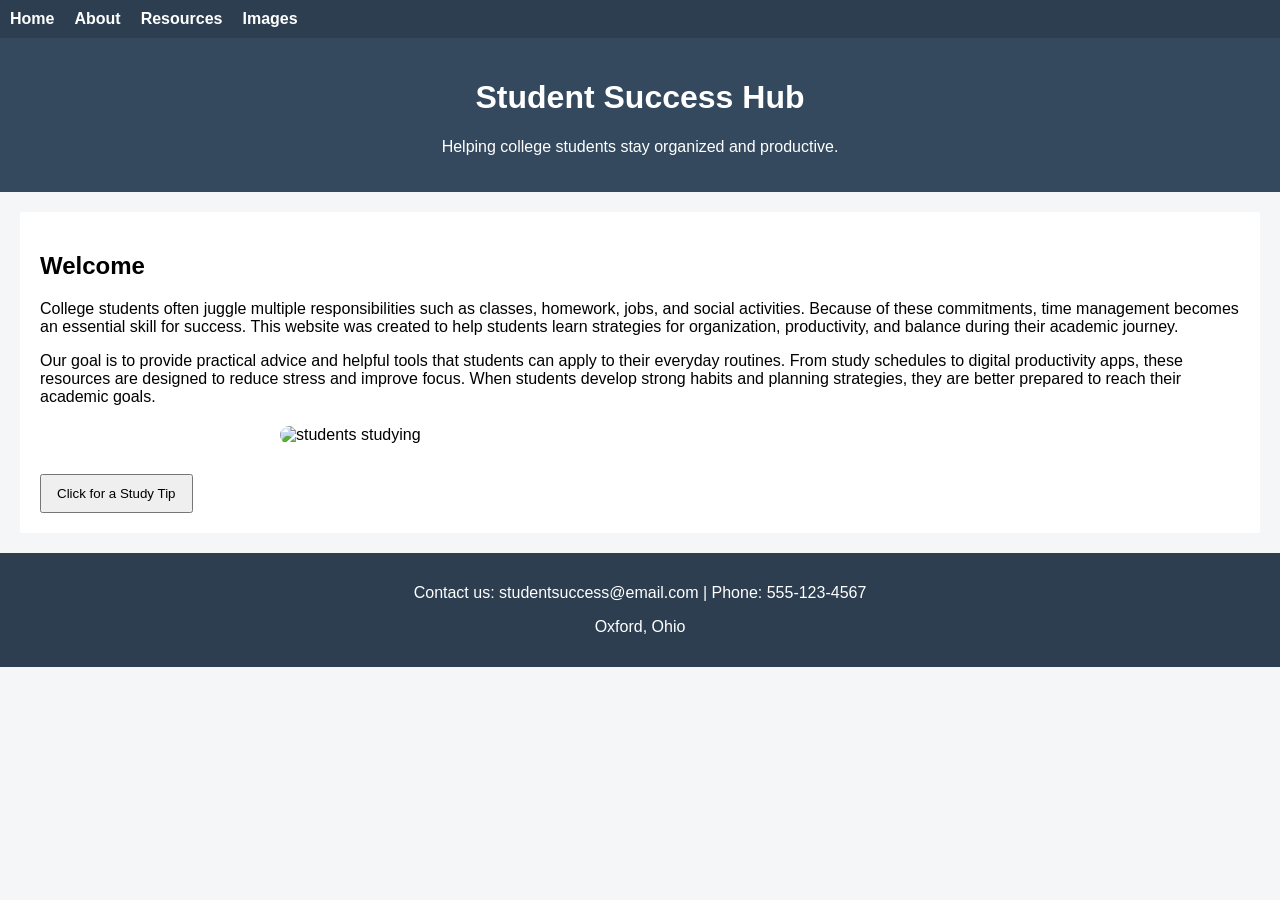
==== index.html @ 7f2582f3 "Add files via upload" ====
<!DOCTYPE html>
<html>
<head>
<meta charset="UTF-8">
<title>Student Success Hub</title>
<link rel="stylesheet" href="styles.css">
<script src="script.js" defer></script>
</head>
<body>
<nav>
<ul>
<li><a href="index.html">Home</a></li>
<li><a href="about.html">About</a></li>
<li><a href="resources.html">Resources</a></li>
<li><a href="images.html">Images</a></li>
</ul>
</nav>
<header>
<h1>Student Success Hub</h1>
<p>Helping college students stay organized and productive.</p>
</header>
<section>
<h2>Welcome</h2>
<p>
College students often juggle multiple responsibilities such as classes,
homework, jobs, and social activities. Because of these commitments,
time management becomes an essential skill for success. This website
was created to help students learn strategies for organization,
productivity, and balance during their academic journey.
</p>
<p>
Our goal is to provide practical advice and helpful tools that students
can apply to their everyday routines. From study schedules to digital
productivity apps, these resources are designed to reduce stress and
improve focus. When students develop strong habits and planning
strategies, they are better prepared to reach their academic goals.
</p>
<img src="images/study.jpg" class="main-img" alt="students studying">
<button onclick="showMessage()">Click for a Study Tip</button>
</section>
<footer>
<p>Contact us: studentsuccess@email.com | Phone: 555-123-4567</p>
<p>Oxford, Ohio</p>
</footer>
</body>
</html>
---- styles.css ----
body{
font-family: Arial, sans-serif;
background-color:#f4f6f8;
margin:0;
}
nav ul{
display:flex;
list-style:none;
background:#2c3e50;
margin:0;
padding:10px;
}
nav li{
margin-right:20px;
}
nav a{
color:white;
text-decoration:none;
font-weight:bold;
}
nav a:hover{
text-decoration:underline;
}
header{
text-align:center;
padding:20px;
background:#34495e;
color:white;
}
section{
padding:20px;
background:white;
margin:20px;
}
.main-img{
width:60%;
display:block;
margin:20px auto;
border-radius:10px;
}
table{
width:100%;
border-collapse:collapse;
}
table, th, td{
border:1px solid black;
}
th{
background:#2c3e50;
color:white;
padding:10px;
}
td{
padding:10px;
}
button{
padding:10px 15px;
margin-top:10px;
cursor:pointer;
}
footer{
text-align:center;
background:#2c3e50;
color:white;
padding:15px;
}
.image-gallery{
display:flex;
justify-content:center;
gap:20px;
flex-wrap:wrap;
margin-top:20px;
}
.image-gallery img{
width:300px;
border-radius:10px;
box-shadow:0px 4px 10px rgba(0,0,0,0.2);
}
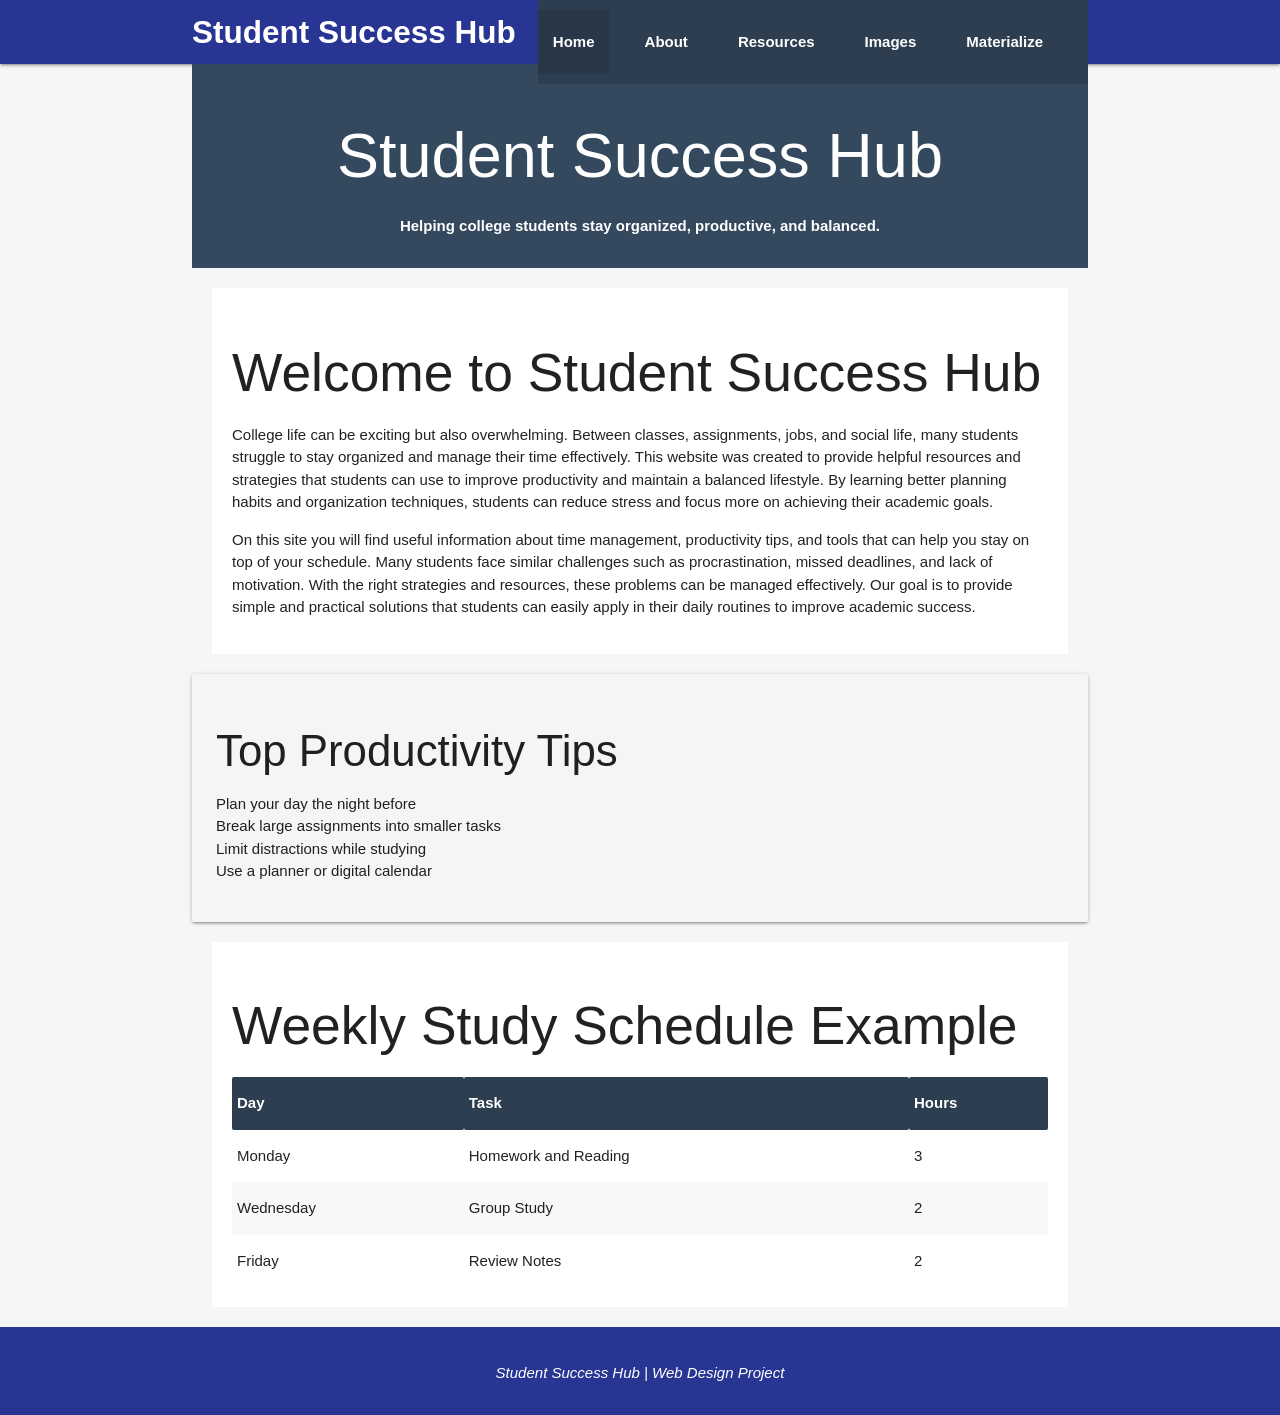
==== commit 153a0717: "Update index.html" ====
--- a/index.html
+++ b/index.html
@@ -1,47 +1,142 @@
+<!DOCTYPE html>
+<html lang="en">
 
-<!DOCTYPE html>
-<html>
 <head>
-<meta charset="UTF-8">
-<title>Student Success Hub</title>
-<link rel="stylesheet" href="styles.css">
-<script src="script.js" defer></script>
+    <meta charset="UTF-8">
+    <title>Student Success Hub</title>
+
+    <!-- Your CSS -->
+    <link rel="stylesheet" href="styles.css">
+
+    <!-- Materialize CSS CDN -->
+    <link rel="stylesheet" href="https://cdnjs.cloudflare.com/ajax/libs/materialize/1.0.0/css/materialize.min.css">
+
+    <!-- Google Icons -->
+    <link href="https://fonts.googleapis.com/icon?family=Material+Icons" rel="stylesheet">
 </head>
+
 <body>
-<nav>
-<ul>
-<li><a href="index.html">Home</a></li>
-<li><a href="about.html">About</a></li>
-<li><a href="resources.html">Resources</a></li>
-<li><a href="images.html">Images</a></li>
-</ul>
-</nav>
-<header>
-<h1>Student Success Hub</h1>
-<p>Helping college students stay organized and productive.</p>
-</header>
-<section>
-<h2>Welcome</h2>
-<p>
-College students often juggle multiple responsibilities such as classes,
-homework, jobs, and social activities. Because of these commitments,
-time management becomes an essential skill for success. This website
-was created to help students learn strategies for organization,
-productivity, and balance during their academic journey.
-</p>
-<p>
-Our goal is to provide practical advice and helpful tools that students
-can apply to their everyday routines. From study schedules to digital
-productivity apps, these resources are designed to reduce stress and
-improve focus. When students develop strong habits and planning
-strategies, they are better prepared to reach their academic goals.
-</p>
-<img src="images/study.jpg" class="main-img" alt="students studying">
-<button onclick="showMessage()">Click for a Study Tip</button>
-</section>
-<footer>
-<p>Contact us: studentsuccess@email.com | Phone: 555-123-4567</p>
-<p>Oxford, Ohio</p>
-</footer>
+
+    <!-- NAVBAR -->
+    <nav class="indigo darken-3">
+        <div class="nav-wrapper container">
+            <a href="index.html" class="brand-logo">Student Success Hub</a>
+
+            <a href="#" data-target="mobile-demo" class="sidenav-trigger">
+                <i class="material-icons">menu</i>
+            </a>
+
+            <ul class="right hide-on-med-and-down">
+                <li class="active"><a href="index.html">Home</a></li>
+                <li><a href="about.html">About</a></li>
+                <li><a href="resources.html">Resources</a></li>
+                <li><a href="images.html">Images</a></li>
+                <li><a href="materialize.html">Materialize</a></li>
+            </ul>
+        </div>
+    </nav>
+
+    <!-- MOBILE NAV -->
+    <ul class="sidenav" id="mobile-demo">
+        <li><a href="index.html">Home</a></li>
+        <li><a href="about.html">About</a></li>
+        <li><a href="resources.html">Resources</a></li>
+        <li><a href="images.html">Images</a></li>
+        <li><a href="materialize.html">Materialize</a></li>
+    </ul>
+
+
+    <header class="container section">
+        <h1>Student Success Hub</h1>
+        <p><b>Helping college students stay organized, productive, and balanced.</b></p>
+    </header>
+
+    <main class="container">
+
+        <section>
+            <h2>Welcome to Student Success Hub</h2>
+
+            <p>
+                College life can be exciting but also overwhelming. Between classes,
+                assignments, jobs, and social life, many students struggle to stay
+                organized and manage their time effectively. This website was created
+                to provide helpful resources and strategies that students can use to
+                improve productivity and maintain a balanced lifestyle. By learning
+                better planning habits and organization techniques, students can
+                reduce stress and focus more on achieving their academic goals.
+            </p>
+
+            <p>
+                On this site you will find useful information about time management,
+                productivity tips, and tools that can help you stay on top of your
+                schedule. Many students face similar challenges such as procrastination,
+                missed deadlines, and lack of motivation. With the right strategies and
+                resources, these problems can be managed effectively. Our goal is to
+                provide simple and practical solutions that students can easily apply
+                in their daily routines to improve academic success.
+            </p>
+        </section>
+
+        <aside class="card-panel grey lighten-4">
+            <h3>Top Productivity Tips</h3>
+            <ul>
+                <li>Plan your day the night before</li>
+                <li>Break large assignments into smaller tasks</li>
+                <li>Limit distractions while studying</li>
+                <li>Use a planner or digital calendar</li>
+            </ul>
+        </aside>
+
+        <section>
+            <h2>Weekly Study Schedule Example</h2>
+
+            <table class="striped">
+                <tr>
+                    <th>Day</th>
+                    <th>Task</th>
+                    <th>Hours</th>
+                </tr>
+
+                <tr>
+                    <td>Monday</td>
+                    <td>Homework and Reading</td>
+                    <td>3</td>
+                </tr>
+
+                <tr>
+                    <td>Wednesday</td>
+                    <td>Group Study</td>
+                    <td>2</td>
+                </tr>
+
+                <tr>
+                    <td>Friday</td>
+                    <td>Review Notes</td>
+                    <td>2</td>
+                </tr>
+            </table>
+        </section>
+
+    </main>
+
+    <footer class="page-footer indigo darken-3">
+        <div class="container center">
+            <p><i>Student Success Hub | Web Design Project</i></p>
+        </div>
+    </footer>
+
+
+    <!-- Materialize JS CDN -->
+    <script src="https://cdnjs.cloudflare.com/ajax/libs/materialize/1.0.0/js/materialize.min.js"></script>
+
+    <!-- Initialize Mobile Menu -->
+    <script>
+        document.addEventListener('DOMContentLoaded', function () {
+            var elems = document.querySelectorAll('.sidenav');
+            M.Sidenav.init(elems);
+        });
+    </script>
+
 </body>
+
 </html>
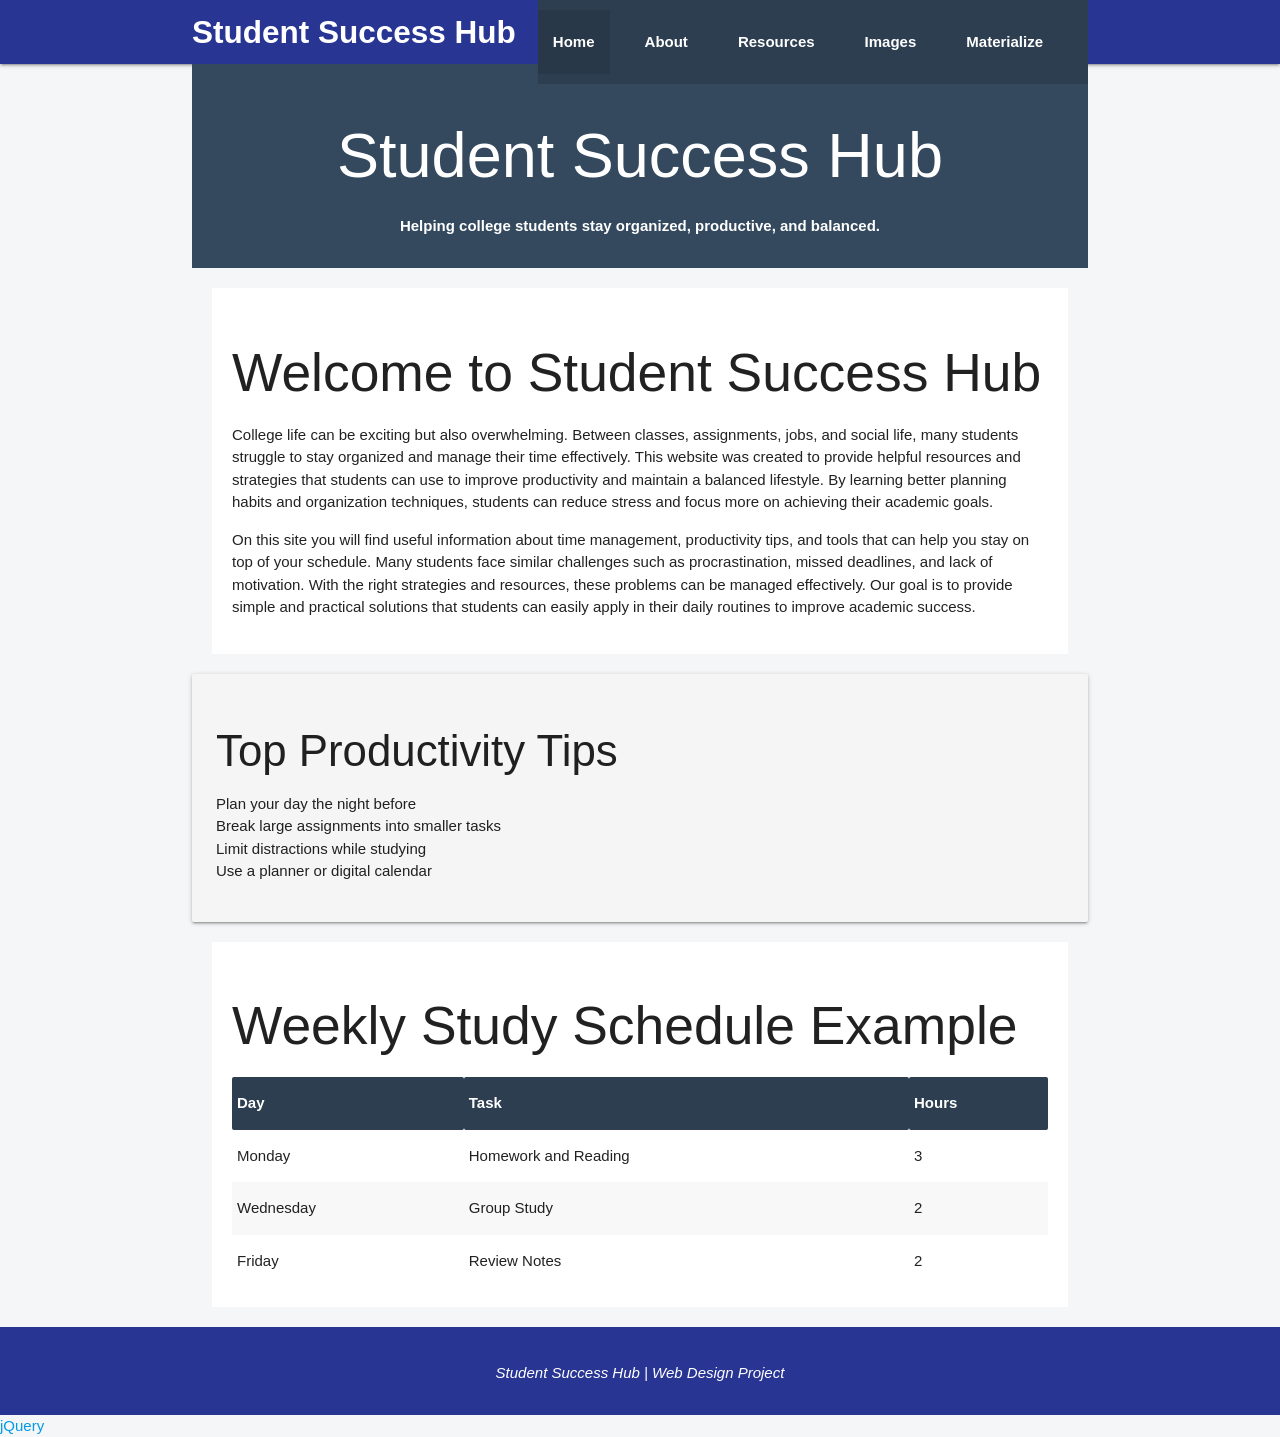
==== commit a58cdcd3: "Update index.html" ====
--- a/index.html
+++ b/index.html
@@ -140,3 +140,4 @@
 </body>
 
 </html>
+<a href="jquery.html">jQuery</a>
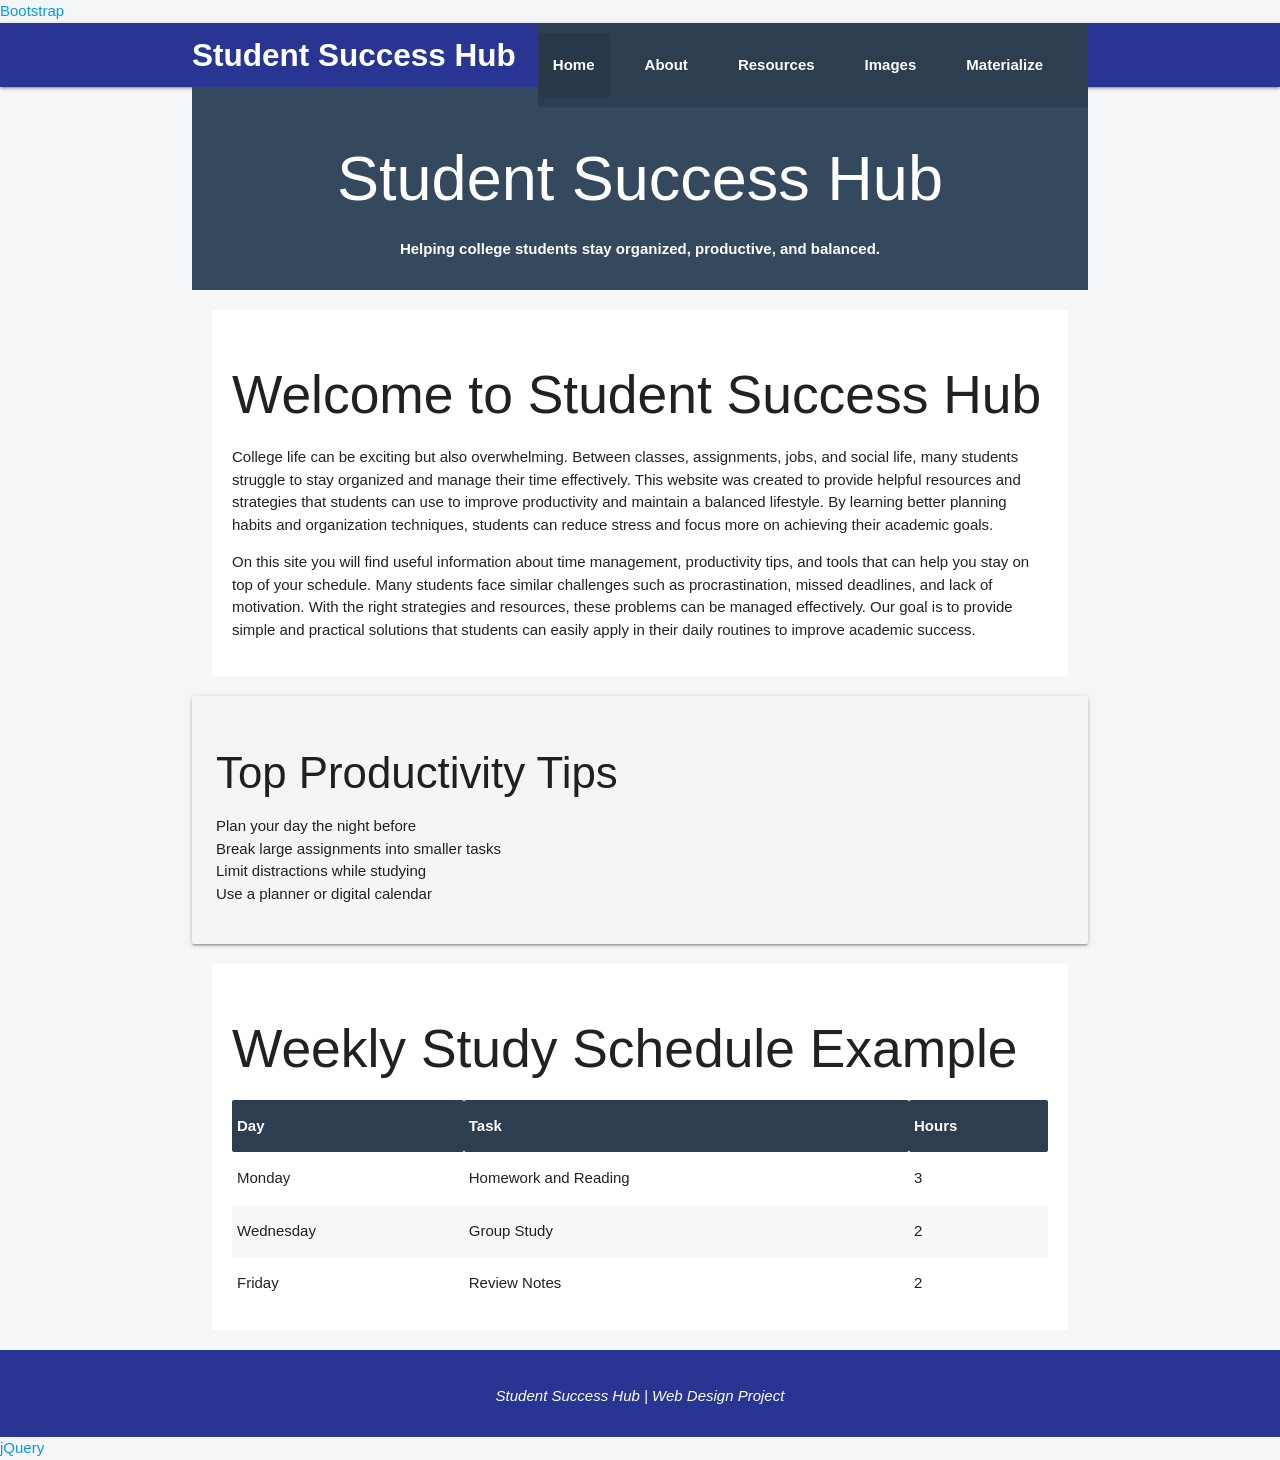
==== commit 277d4840: "Update index.html" ====
--- a/index.html
+++ b/index.html
@@ -17,7 +17,8 @@
 
 <body>
 
-    <!-- NAVBAR -->
+    <!-- NAVBAR --> 
+    <a href="bootstrap.html">Bootstrap</a>
     <nav class="indigo darken-3">
         <div class="nav-wrapper container">
             <a href="index.html" class="brand-logo">Student Success Hub</a>
@@ -139,5 +140,5 @@
 
 </body>
 
-</html>
+</html> 
 <a href="jquery.html">jQuery</a>
--- a/styles.css
+++ b/styles.css
@@ -77,3 +77,4 @@
 border-radius:10px;
 box-shadow:0px 4px 10px rgba(0,0,0,0.2);
 }
+<a href="jquery.html">jQuery</a>
